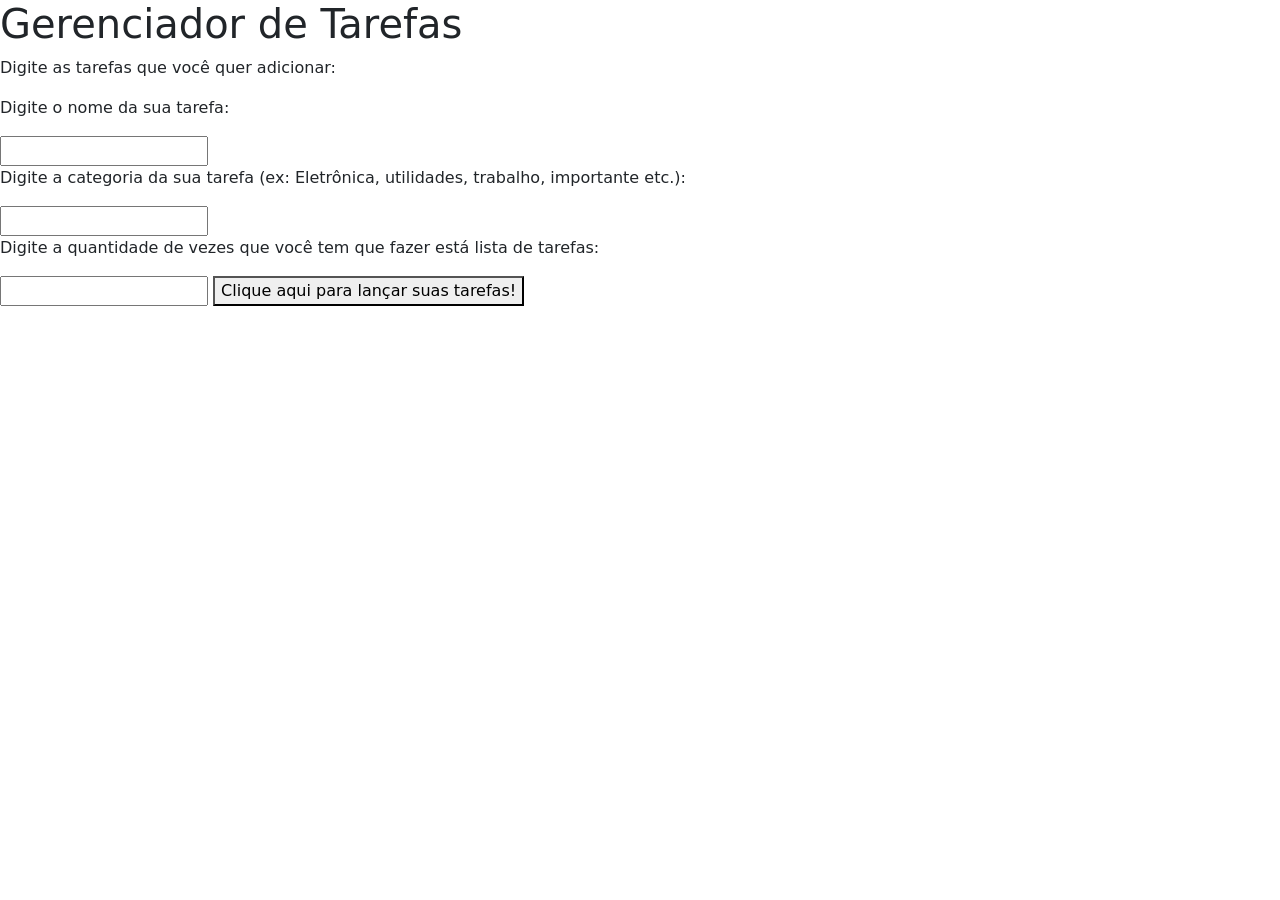
==== 07-Gerenciador-de-Tarefas/index.html @ 28ab7fbf "Adicionei os arquivos principais do projeto" ====
<!DOCTYPE html>
<html lang="en">
<head>
    <meta charset="UTF-8">
    <meta name="viewport" content="width=device-width, initial-scale=1.0">
    <title>Gerenciador de Tarefas</title>
    <link href="https://cdn.jsdelivr.net/npm/bootstrap@5.3.0/dist/css/bootstrap.min.css" rel="stylesheet">
    
</head>
<body>
    <h1>Gerenciador de Tarefas</h1>
    <p>Digite as tarefas que você quer adicionar:</p>
    <div class ="DivP">
        <p>Digite o nome da sua tarefa:</p>
        <input id ="EntradaTarefa" type="text" required>

        <p>Digite a categoria da sua tarefa (ex: Eletrônica, utilidades, trabalho, importante etc.):</p>
        <input id ="categoriaTarefa" type="text" required>

        <p>Digite a quantidade de vezes que você tem que fazer está lista de tarefas:</p>
        <input id="quantidadeTarefa" type="number" required>

        <button id ="BotaoLançarTarefas" type="button" name = "botao1">Clique aqui para lançar suas tarefas!</button>
        <div id="listaTarefas"></div> 
    </div>
    <script src = "index.js" defer></script>
</body>
</html>
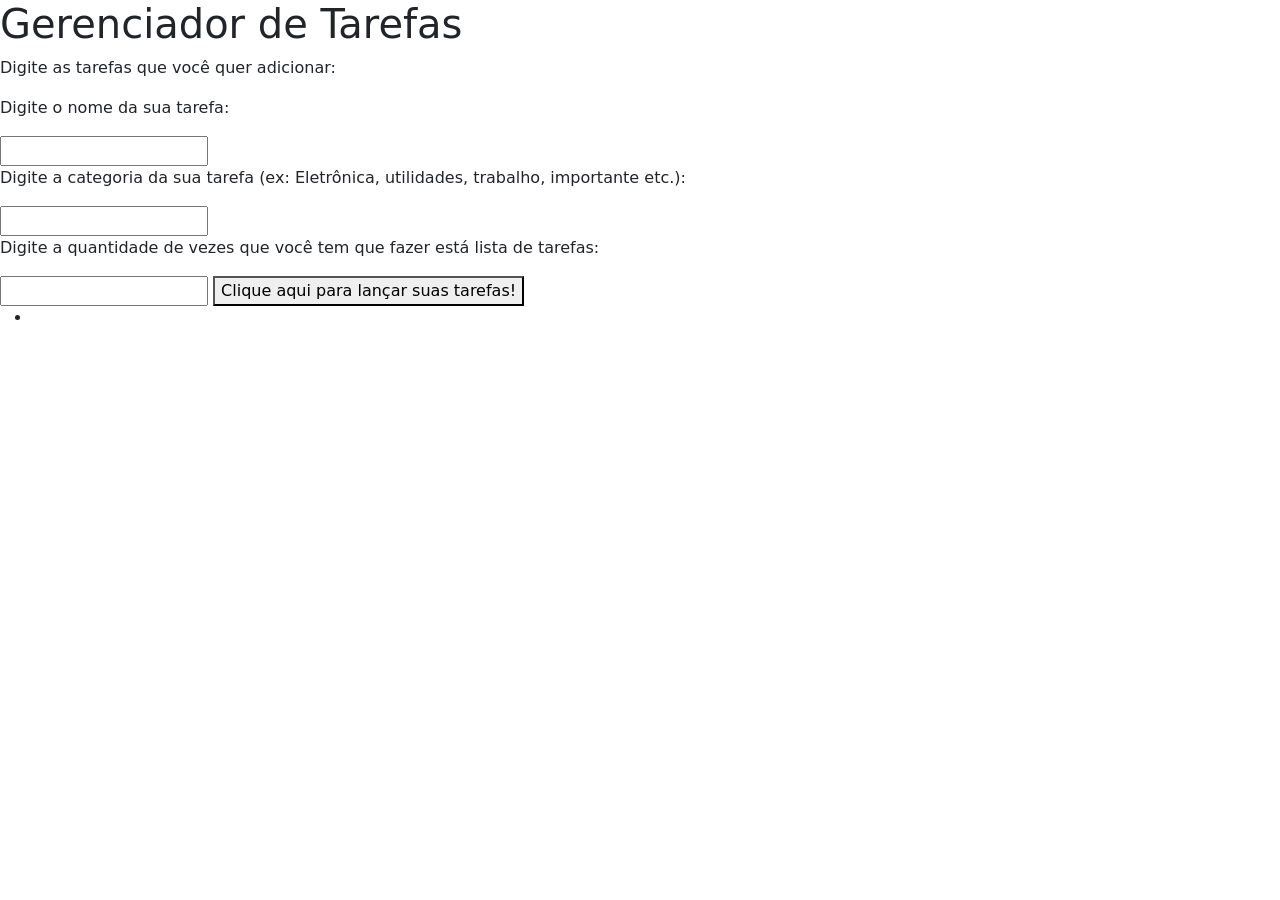
==== commit 943ef864: "Adicionei a função de limpar os campos" ====
--- a/07-Gerenciador-de-Tarefas/index.html
+++ b/07-Gerenciador-de-Tarefas/index.html
@@ -20,8 +20,11 @@
         <p>Digite a quantidade de vezes que você tem que fazer está lista de tarefas:</p>
         <input id="quantidadeTarefa" type="number" required>
 
-        <button id ="BotaoLançarTarefas" type="button" name = "botao1">Clique aqui para lançar suas tarefas!</button>
-        <div id="listaTarefas"></div> 
+        <button id ="BotaoLançarTarefas" type ="button" name = "botao1">Clique aqui para lançar suas tarefas!</button>
+
+        <ul id ="PaiLista">
+            <li id="listaTarefas"></li>
+        </ul>
     </div>
     <script src = "index.js" defer></script>
 </body>
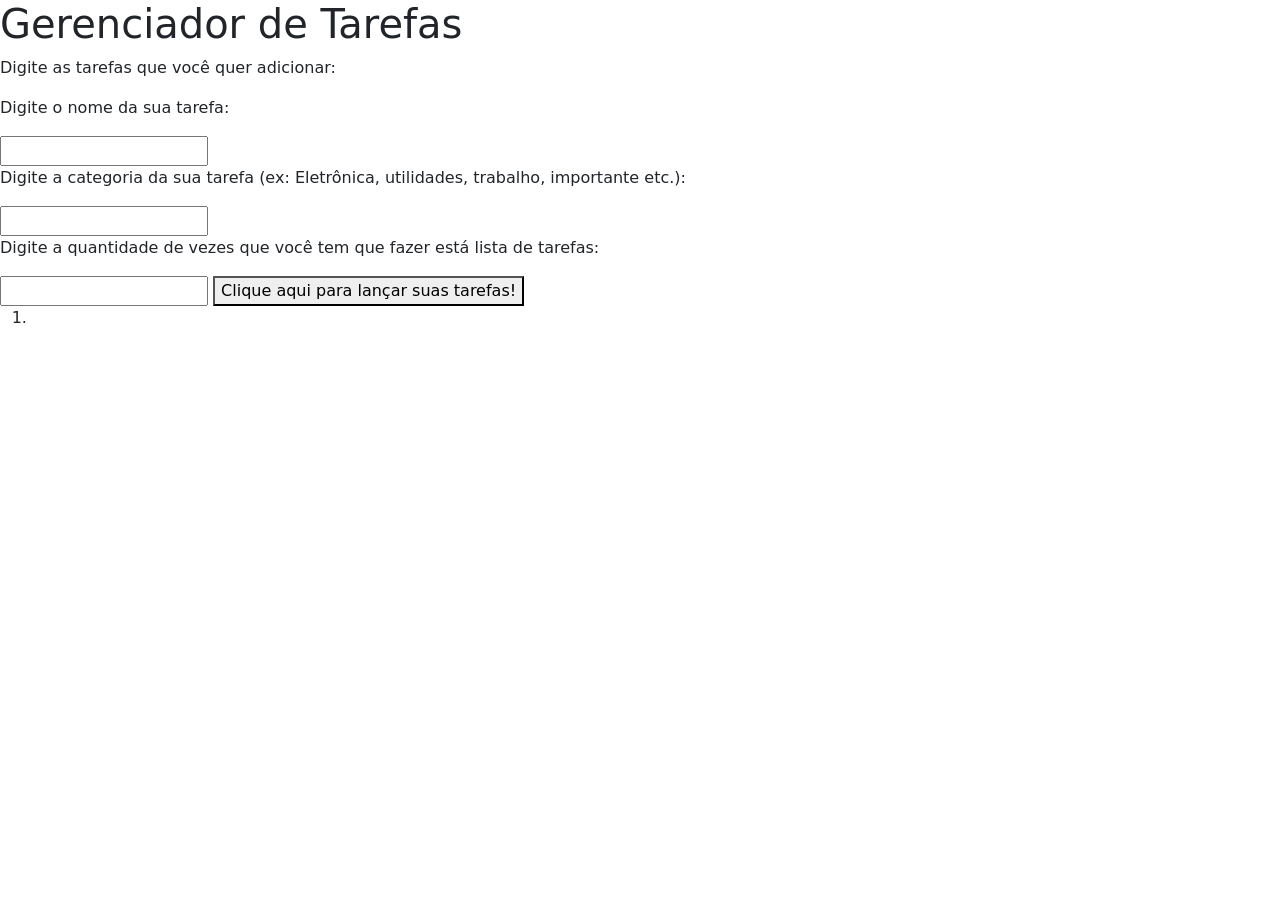
==== commit c4e96eb1: "adicionei uma ol no HTML e arrumei a renderizar" ====
--- a/07-Gerenciador-de-Tarefas/index.html
+++ b/07-Gerenciador-de-Tarefas/index.html
@@ -22,9 +22,9 @@
 
         <button id ="BotaoLançarTarefas" type ="button" name = "botao1">Clique aqui para lançar suas tarefas!</button>
 
-        <ul id ="PaiLista">
+        <ol id ="PaiLista">
             <li id="listaTarefas"></li>
-        </ul>
+        </ol>
     </div>
     <script src = "index.js" defer></script>
 </body>
